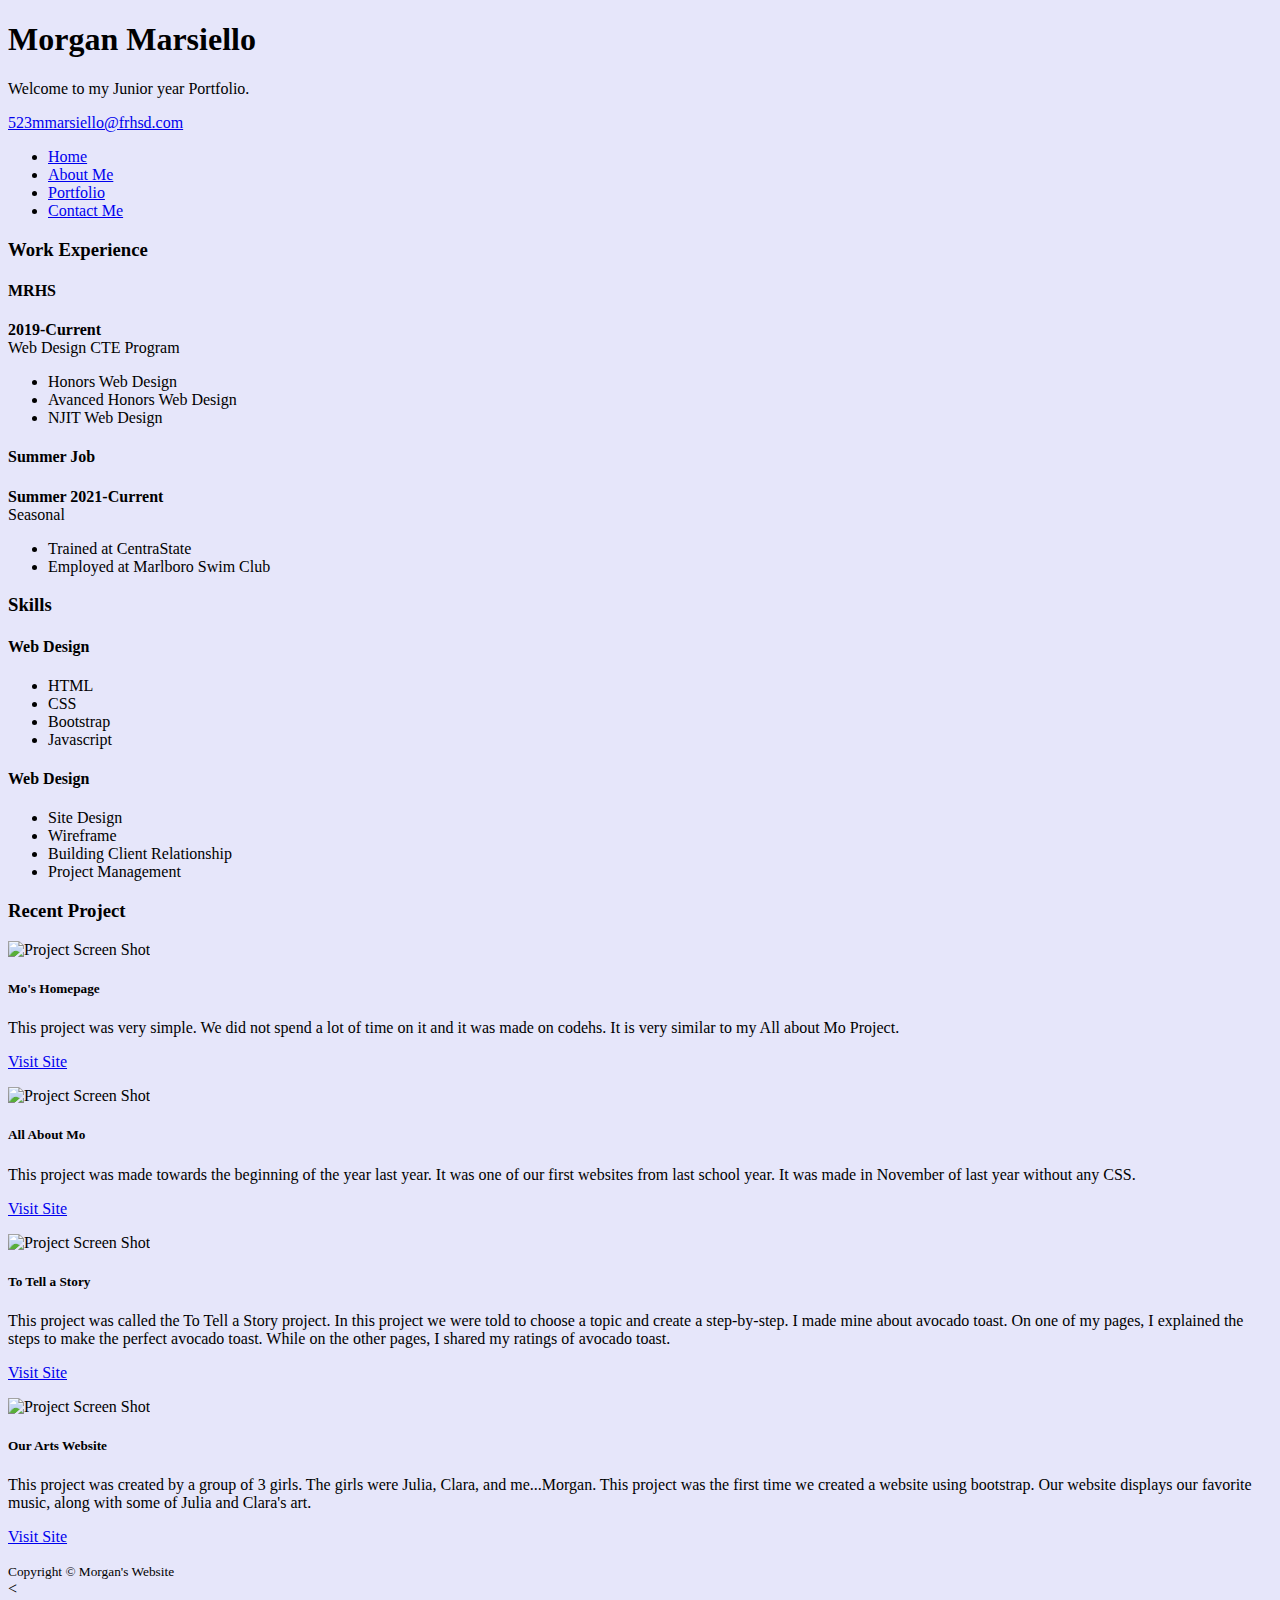
==== index.html @ a0038614 "add base files" ====
<!doctype html>
<html lang="en">

<head>
  <!-- Required meta tags -->
  <meta charset="utf-8">
  <meta name="viewport" content="width=device-width, initial-scale=1">

  <!-- Bootstrap CSS -->
  <link href="https://cdn.jsdelivr.net/npm/bootstrap@5.0.2/dist/css/bootstrap.min.css" rel="stylesheet" integrity="sha384-EVSTQN3/azprG1Anm3QDgpJLIm9Nao0Yz1ztcQTwFspd3yD65VohhpuuCOmLASjC" crossorigin="anonymous">
  <link rel="stylesheet" href="style.css">
  <title>Morgan Marsiello's Portfolio</title>
</head>

<body>
  <!-- Intro Header -->
  <div class="container my-5">
    <h1 class="display-1 mb-1">Morgan Marsiello</h1>
    <p class="lead">Welcome to my Junior year Portfolio.
    </p>
    <a href="mailto:523mmarsiello@frhsd.com" type="button" class="btn btn-outline-primary">523mmarsiello@frhsd.com</a>
  </div>
  <!--Navigation Bar-->
  <div class="container">
    <ul class="nav nav-pills">
      <li class="nav-item">
        <a class="nav-link active" aria-current="page" href="#">Home</a>
      </li>
      <li class="nav-item">
        <a class="nav-link" href="aboutMe.html">About Me</a>
      </li>
      <li class="nav-item">
        <a class="nav-link" href="#">Portfolio</a>
      </li>
      <li class="nav-item">
        <a class="nav-link" href="#" tabindex="-1" aria-disabled="true">Contact Me</a>
      </li>
    </ul>
  </div>
  <!--Work Experience-->
  <div class="container mt-5">
    <div class="row">
      <div class="col">
        <h3 class="mb-3">Work Experience</h3>
        <!--Job #1-->
        <div class="card mb-3">
          <div class="card-body">
            <div class="mx-3">
              <h4>MRHS</h4>
              <div><strong>2019-Current</strong></div>
              Web Design CTE Program
            </div>
            <ul class="list-group list-group-flush mt-2">
              <li class="list-group-item">Honors Web Design</li>
              <li class="list-group-item">Avanced Honors Web Design</li>
              <li class="list-group-item">NJIT Web Design</li>
            </ul>
          </div>
        </div>
        <div class="card mb-3">
          <div class="card-body">
            <div class="mx-3">
              <h4>Summer Job</h4>
              <div><strong>Summer 2021-Current</strong></div>
              Seasonal
            </div>
            <ul class="list-group list-group-flush mt-2">
              <li class="list-group-item">Trained at CentraState</li>
              <li class="list-group-item">Employed at Marlboro Swim Club</li>
            </ul>
          </div>
        </div>
      </div>
      <!--Skills-->
      <div class="col">
        <h3 class="mb-3">Skills</h3>
        <!--Skill #1-->
        <div class="card mb-3">
          <div class="card-body">
            <div class="mx-3">
              <h4>Web Design</h4>
              <ul>
                <li>HTML</li>
                <li>CSS</li>
                <li>Bootstrap</li>
                <li>Javascript</li>
              </ul>
            </div>
            <!--Skill #2-->
            <div class="card mb-3">
              <div class="card-body">
                <div class="mx-3">
                  <h4>Web Design</h4>
                  <ul>
                    <li>Site Design</li>
                    <li>Wireframe</li>
                    <li>Building Client Relationship</li>
                    <li>Project Management</li>
                  </ul>
                </div>
              </div>
            </div>
          </div>
        </div>
      </div>

      <!--Portfolio Examples -->
      <div class"container">
        <h3>Recent Project</h3>
        <div class="row">
          <!-- First Project -->
          <div class="col-md-3 text-center">
            <div class="card">
              <div class="card-body mb-3">
                <img src="img/mohomepage.png" alt="Project Screen Shot" class="card-img-top">
                <h5 class="card-title">Mo's Homepage</h5>
                <p class="card-text">This project was very simple. We did not spend a lot of time on it and it was made on codehs. It is very similar to my All about Mo Project.
                <p>
                  <a href="https://codehs.com/editor/html/415430/2129203/601548358/index.html" class="btn btn-primary">Visit Site</a>
              </div>
            </div>
          </div>
          <!--second project-->
          <div class="col-md-3 text-center">
            <div class="card">
              <div class="card-body mb-3">
                <img src="img/allaboutmo.png" alt="Project Screen Shot" class="card-img-top">
                <h5 class="card-title">All About Mo</h5>
                <p class="card-text">This project was made towards the beginning of the year last year. It was one of our first websites from last school year. It was made in November of last year without any CSS.
                <p>
                  <a href="https://qj2z9.csb.app/" class="btn btn-primary">Visit Site</a>
              </div>
            </div>
          </div>
          <!-- Third Project -->
          <div class="col-md-3 text-center">
            <div class="card">
              <div class="card-body mb-3">
                <img src="img/avacado.png" alt="Project Screen Shot" class="card-img-top">
                <h5 class="card-title">To Tell a Story</h5>
                <p class="card-text">This project was called the To Tell a Story project. In this project we were told to choose a topic and create a step-by-step. I made mine about avocado toast. On one of my pages, I explained the steps to make the perfect avocado toast. While on the other pages, I shared my ratings of avocado toast.
                <p>
                  <a href="https://hbnjd.csb.app/" class="btn btn-primary">Visit Site</a>
              </div>
            </div>
          </div>
          <!-- Fourth Project -->
          <div class="col-md-3 text-center">
            <div class="card">
              <div class="card-body mb-3">
                <img src="img/ourart.png" alt="Project Screen Shot" class="card-img-top">
                <h5 class="card-title">Our Arts Website</h5>
                <p class="card-text">This project was created by a group of 3 girls. The girls were Julia, Clara, and me...Morgan. This project was the first time we created a website using bootstrap. Our website displays our favorite music, along with some of Julia and Clara's art.
                <p>
                  <a href="https://0pcsp.csb.app/index.html" class="btn btn-primary">Visit Site</a>
              </div>
            </div>
          </div>
          <!-- Fourth Project -->

        </div>
      </div>
<!--Footer-->
      <footer class="py-4 bg-dark text-white-50">
          <div class="container text-center">
              <small>Copyright &copy; Morgan's Website</small>
          </div>
      </footer>
      < <!-- Option 1: Bootstrap Bundle with Popper -->
        <script src="https://cdn.jsdelivr.net/npm/bootstrap@5.1.1/dist/js/bootstrap.bundle.min.js" integrity="sha384-/bQdsTh/da6pkI1MST/rWKFNjaCP5gBSY4sEBT38Q/9RBh9AH40zEOg7Hlq2THRZ" crossorigin="anonymous"></script>


</body>

</html>
---- style.css ----
body {
  background-color: lavender;
}

.list-group list-group-flush mt-2 {
  background-color: lightgrey;
}

.card mb-3 {
  background-color: lightgrey;
}
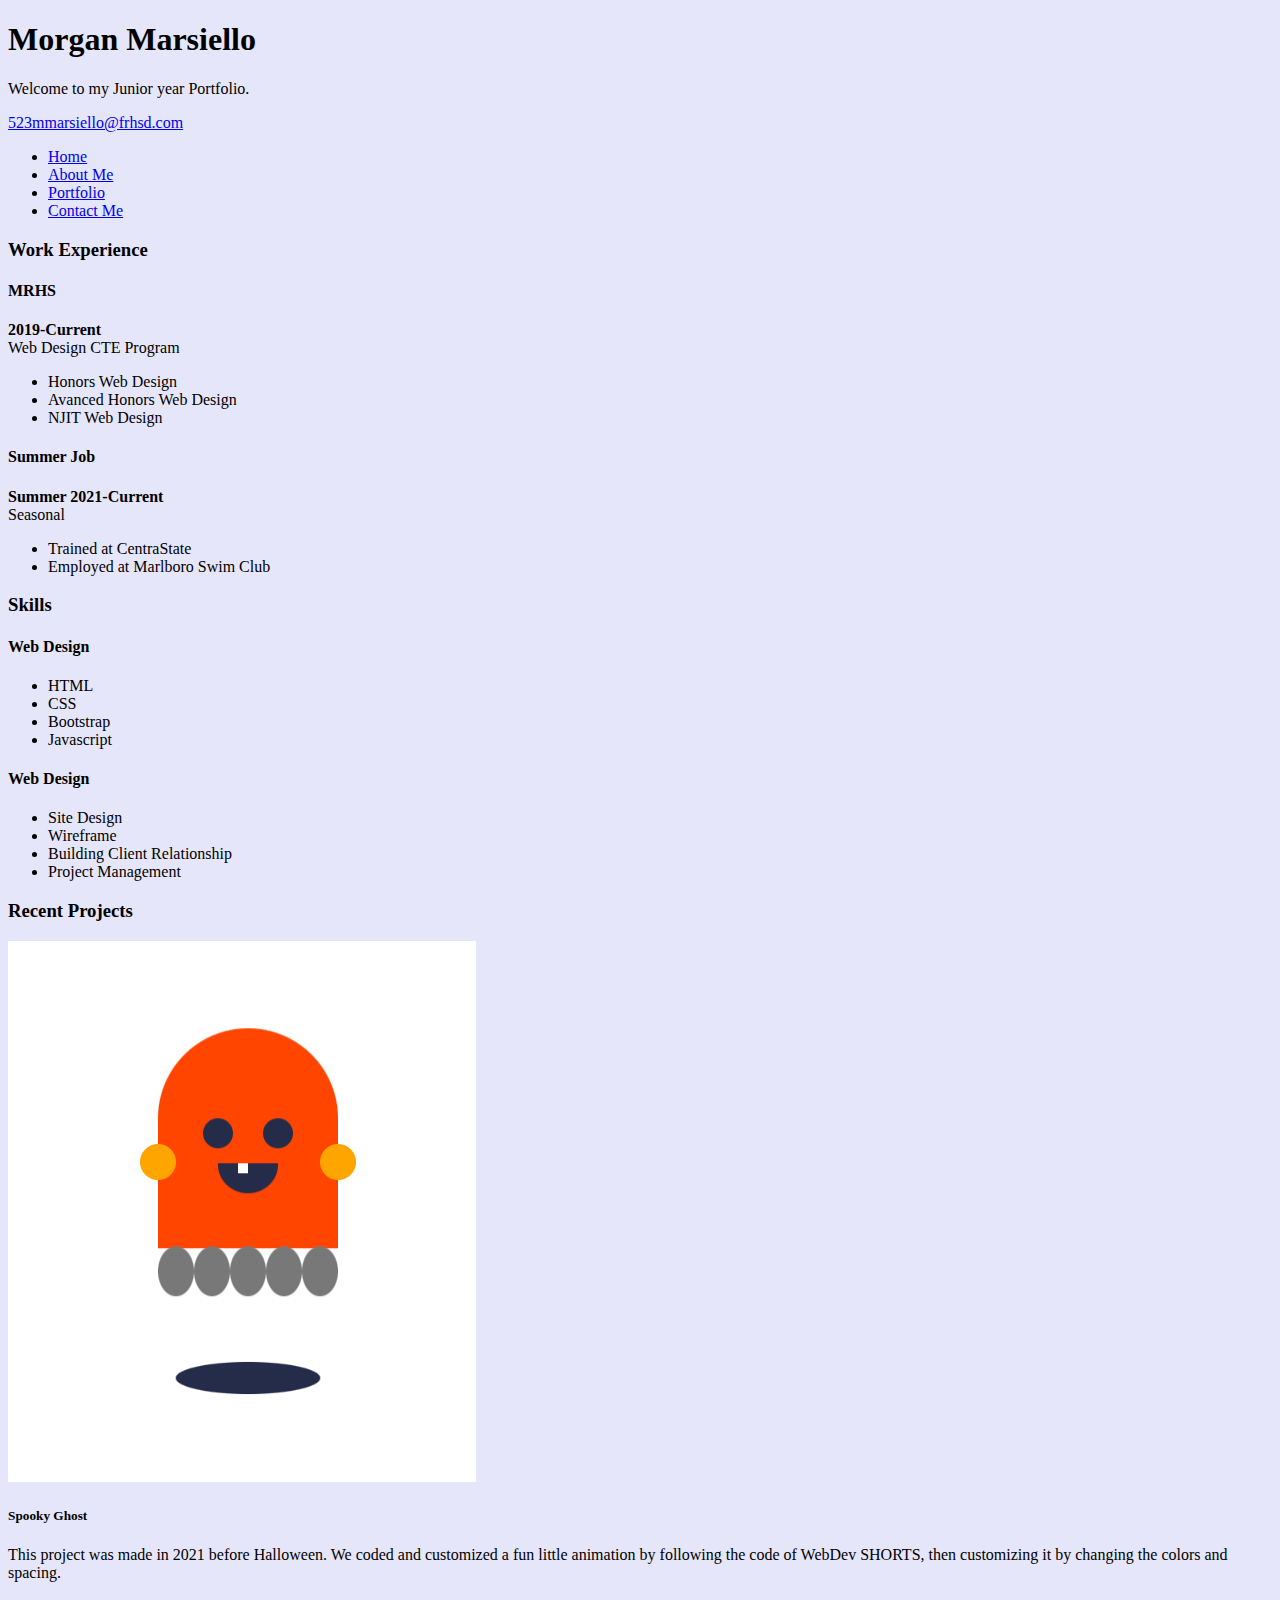
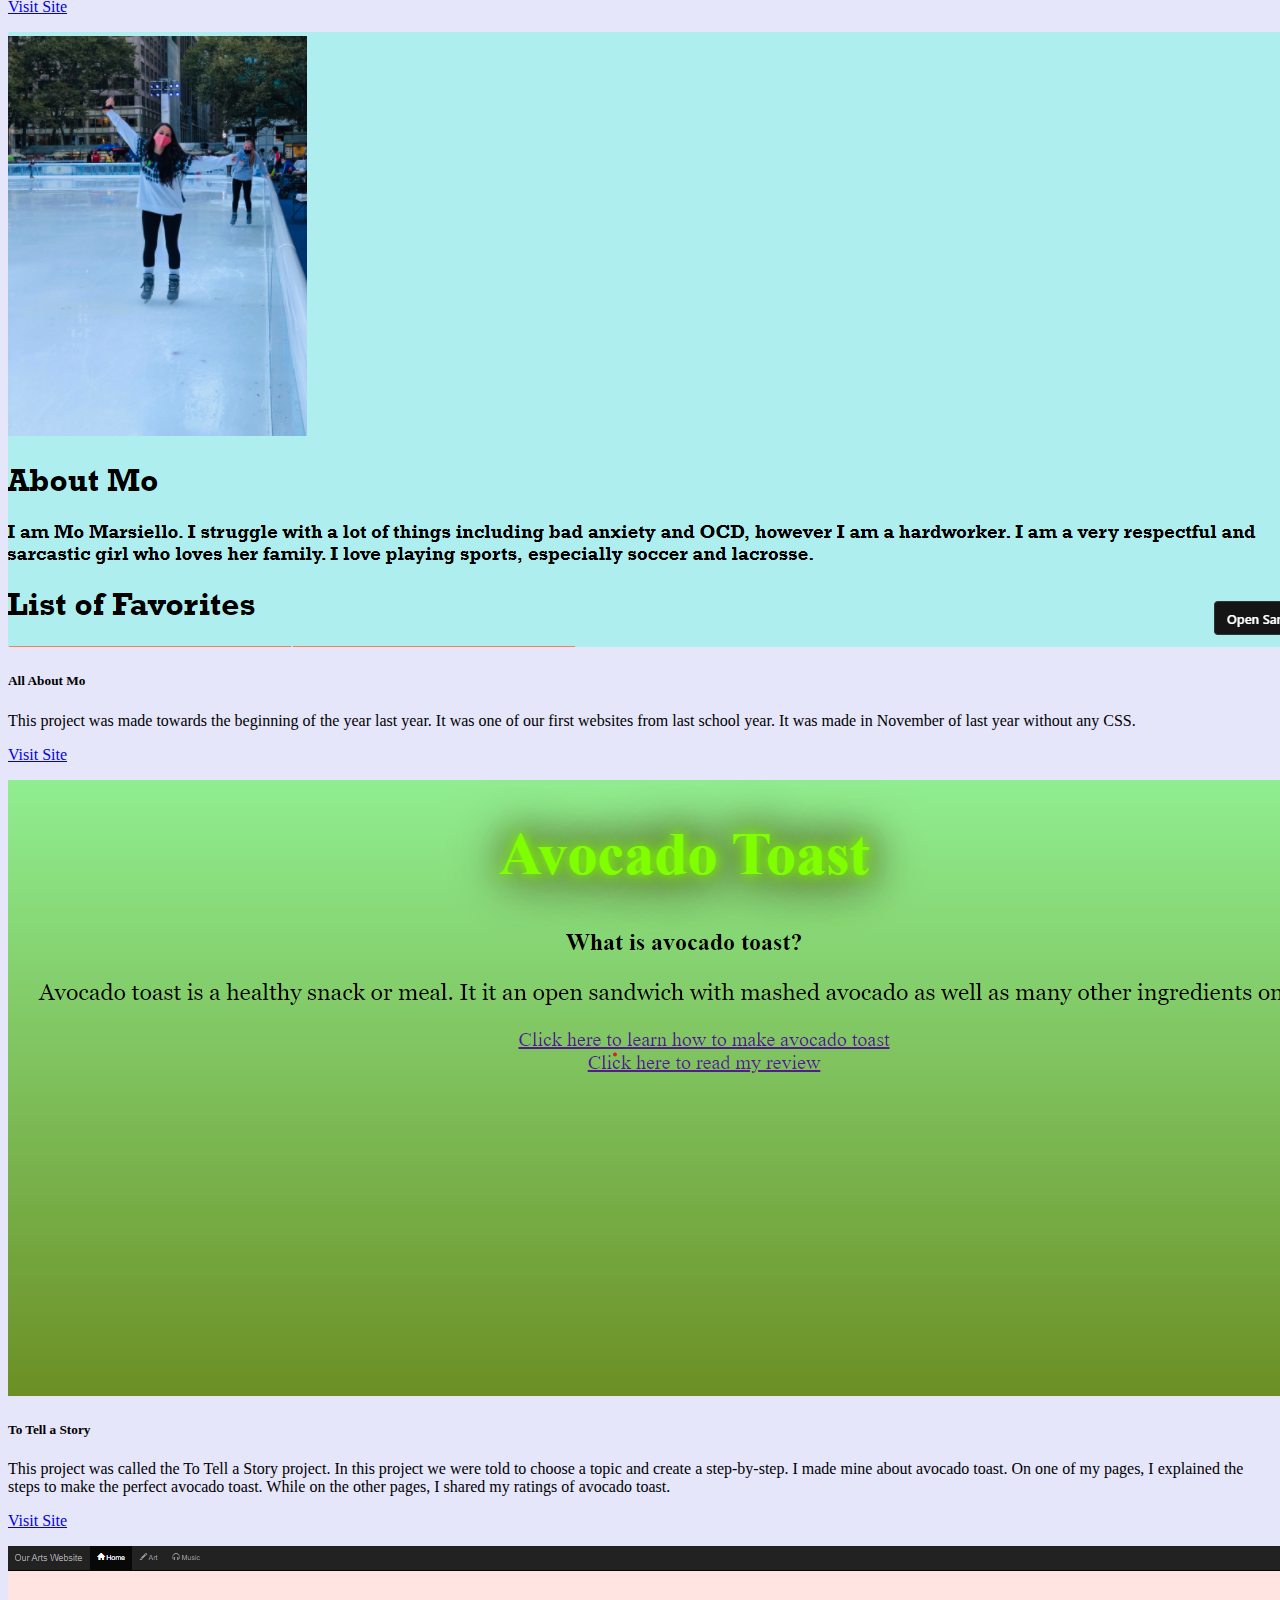
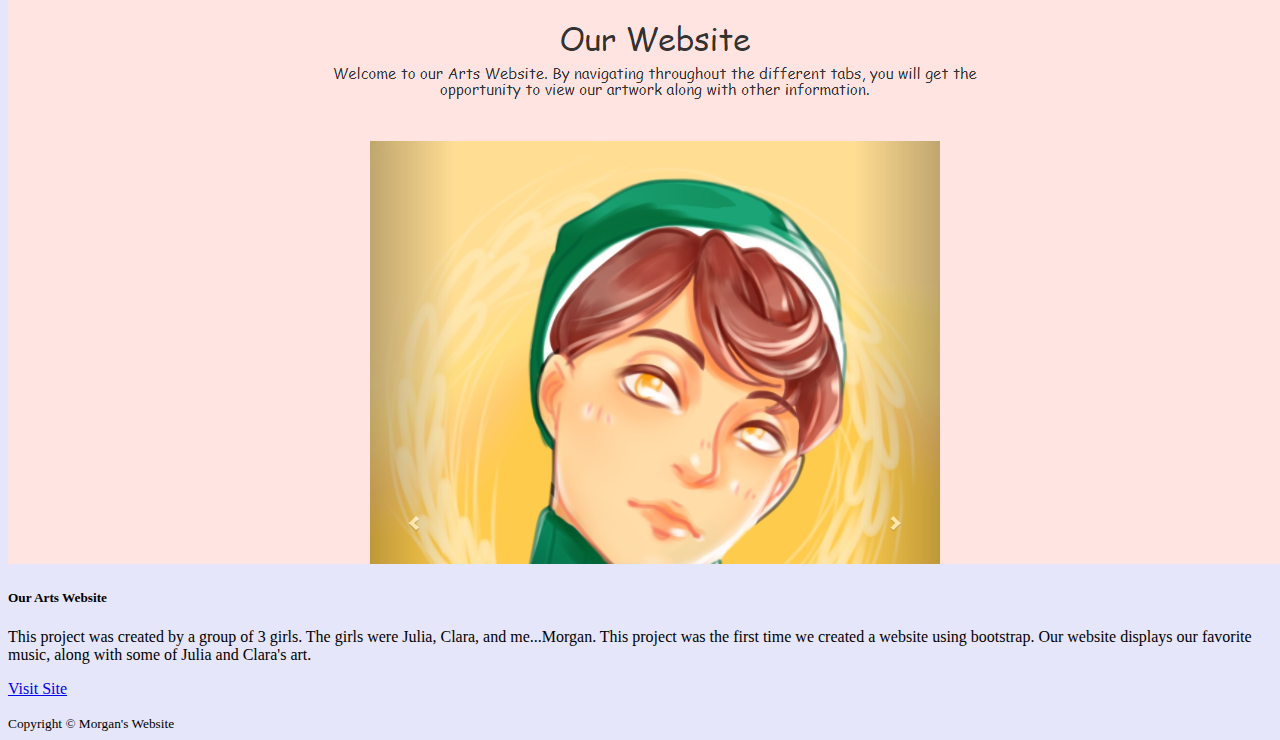
==== commit 23c64720: "Add files via upload" ====
--- a/index.html
+++ b/index.html
@@ -27,10 +27,10 @@
         <a class="nav-link active" aria-current="page" href="#">Home</a>
       </li>
       <li class="nav-item">
-        <a class="nav-link" href="aboutMe.html">About Me</a>
+        <a class="nav-link bg-warning" href="aboutMe.html">About Me</a>
       </li>
       <li class="nav-item">
-        <a class="nav-link" href="#">Portfolio</a>
+        <a class="nav-link" href="portfolio.html">Portfolio</a>
       </li>
       <li class="nav-item">
         <a class="nav-link" href="#" tabindex="-1" aria-disabled="true">Contact Me</a>
@@ -105,18 +105,18 @@
       </div>
 
       <!--Portfolio Examples -->
-      <div class"container">
-        <h3>Recent Project</h3>
+      <div class"container container-fluid">
+        <h3>Recent Projects</h3>
         <div class="row">
           <!-- First Project -->
           <div class="col-md-3 text-center">
             <div class="card">
               <div class="card-body mb-3">
-                <img src="img/mohomepage.png" alt="Project Screen Shot" class="card-img-top">
-                <h5 class="card-title">Mo's Homepage</h5>
-                <p class="card-text">This project was very simple. We did not spend a lot of time on it and it was made on codehs. It is very similar to my All about Mo Project.
+                <img src="img/spookyghost.png" alt="Project Screen Shot" class="card-img-top">
+                <h5 class="card-title">Spooky Ghost</h5>
+                <p class="card-text">This project was made in 2021  before Halloween. We coded and customized a fun little animation by following the code of WebDev SHORTS, then customizing it by changing the colors and spacing.
                 <p>
-                  <a href="https://codehs.com/editor/html/415430/2129203/601548358/index.html" class="btn btn-primary">Visit Site</a>
+                  <a href="https://qj2z9.csb.app/" class="btn btn-primary">Visit Site</a>
               </div>
             </div>
           </div>
@@ -156,8 +156,6 @@
               </div>
             </div>
           </div>
-          <!-- Fourth Project -->
-
         </div>
       </div>
 <!--Footer-->
@@ -166,7 +164,7 @@
               <small>Copyright &copy; Morgan's Website</small>
           </div>
       </footer>
-      < <!-- Option 1: Bootstrap Bundle with Popper -->
+       <!-- Option 1: Bootstrap Bundle with Popper -->
         <script src="https://cdn.jsdelivr.net/npm/bootstrap@5.1.1/dist/js/bootstrap.bundle.min.js" integrity="sha384-/bQdsTh/da6pkI1MST/rWKFNjaCP5gBSY4sEBT38Q/9RBh9AH40zEOg7Hlq2THRZ" crossorigin="anonymous"></script>
 
 
--- a/style.css
+++ b/style.css
@@ -9,3 +9,20 @@
 .card mb-3 {
   background-color: lightgrey;
 }
+.column {
+  float: left;
+  width: 33.33%;
+}
+
+/* Clear floats after the columns */
+.row:after {
+  content: "";
+  display: table;
+  clear: both;
+}
+.idol {
+  margin-top: 50%
+}
+.bg-warning {
+    background-color: lavender!important;
+}
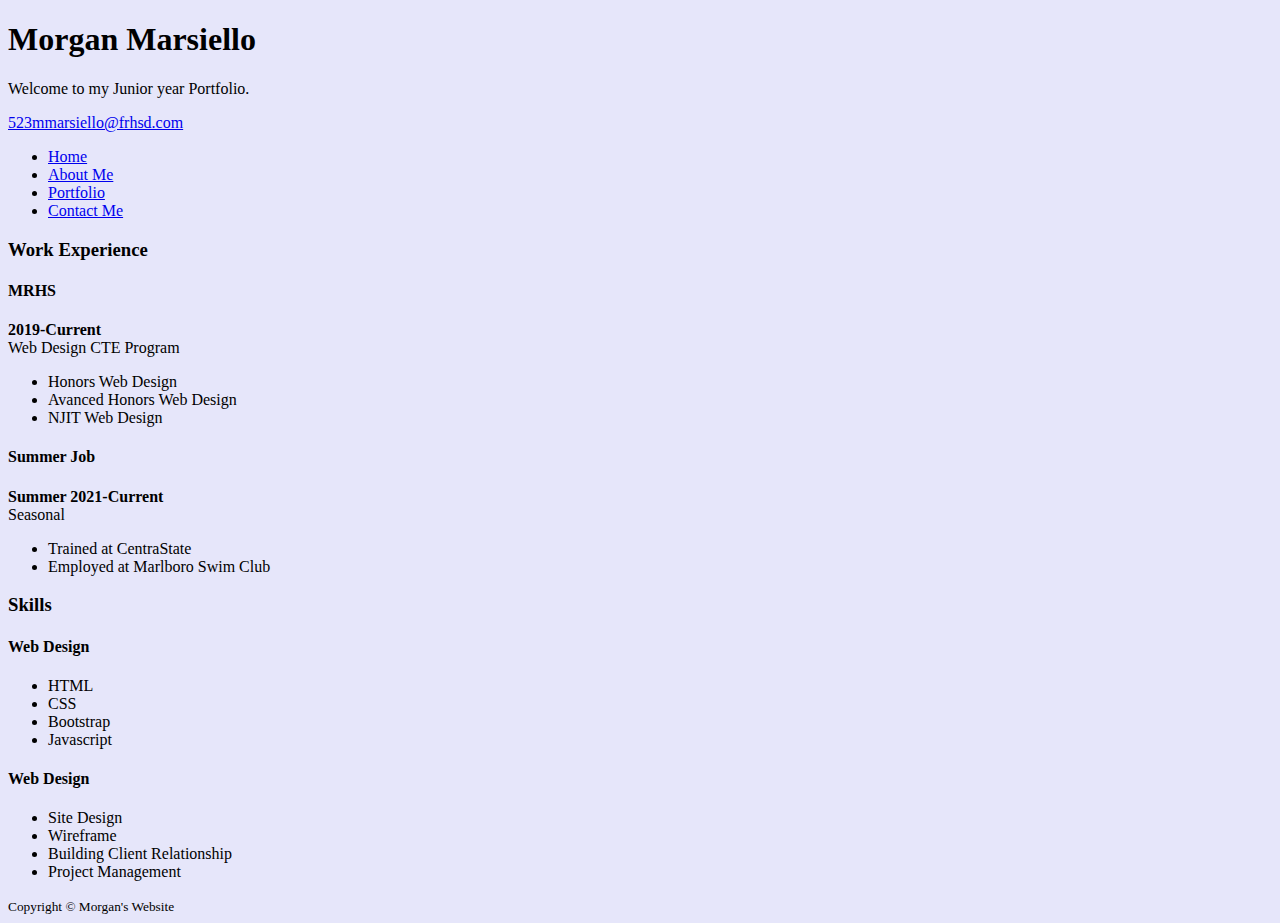
==== commit 0e60a04b: "updated" ====
--- a/index.html
+++ b/index.html
@@ -1,173 +1,118 @@
-<!doctype html>
-<html lang="en">
-
-<head>
-  <!-- Required meta tags -->
-  <meta charset="utf-8">
-  <meta name="viewport" content="width=device-width, initial-scale=1">
-
-  <!-- Bootstrap CSS -->
-  <link href="https://cdn.jsdelivr.net/npm/bootstrap@5.0.2/dist/css/bootstrap.min.css" rel="stylesheet" integrity="sha384-EVSTQN3/azprG1Anm3QDgpJLIm9Nao0Yz1ztcQTwFspd3yD65VohhpuuCOmLASjC" crossorigin="anonymous">
-  <link rel="stylesheet" href="style.css">
-  <title>Morgan Marsiello's Portfolio</title>
-</head>
-
-<body>
-  <!-- Intro Header -->
-  <div class="container my-5">
-    <h1 class="display-1 mb-1">Morgan Marsiello</h1>
-    <p class="lead">Welcome to my Junior year Portfolio.
-    </p>
-    <a href="mailto:523mmarsiello@frhsd.com" type="button" class="btn btn-outline-primary">523mmarsiello@frhsd.com</a>
-  </div>
-  <!--Navigation Bar-->
-  <div class="container">
-    <ul class="nav nav-pills">
-      <li class="nav-item">
-        <a class="nav-link active" aria-current="page" href="#">Home</a>
-      </li>
-      <li class="nav-item">
-        <a class="nav-link bg-warning" href="aboutMe.html">About Me</a>
-      </li>
-      <li class="nav-item">
-        <a class="nav-link" href="portfolio.html">Portfolio</a>
-      </li>
-      <li class="nav-item">
-        <a class="nav-link" href="#" tabindex="-1" aria-disabled="true">Contact Me</a>
-      </li>
-    </ul>
-  </div>
-  <!--Work Experience-->
-  <div class="container mt-5">
-    <div class="row">
-      <div class="col">
-        <h3 class="mb-3">Work Experience</h3>
-        <!--Job #1-->
-        <div class="card mb-3">
-          <div class="card-body">
-            <div class="mx-3">
-              <h4>MRHS</h4>
-              <div><strong>2019-Current</strong></div>
-              Web Design CTE Program
-            </div>
-            <ul class="list-group list-group-flush mt-2">
-              <li class="list-group-item">Honors Web Design</li>
-              <li class="list-group-item">Avanced Honors Web Design</li>
-              <li class="list-group-item">NJIT Web Design</li>
-            </ul>
-          </div>
-        </div>
-        <div class="card mb-3">
-          <div class="card-body">
-            <div class="mx-3">
-              <h4>Summer Job</h4>
-              <div><strong>Summer 2021-Current</strong></div>
-              Seasonal
-            </div>
-            <ul class="list-group list-group-flush mt-2">
-              <li class="list-group-item">Trained at CentraState</li>
-              <li class="list-group-item">Employed at Marlboro Swim Club</li>
-            </ul>
-          </div>
-        </div>
-      </div>
-      <!--Skills-->
-      <div class="col">
-        <h3 class="mb-3">Skills</h3>
-        <!--Skill #1-->
-        <div class="card mb-3">
-          <div class="card-body">
-            <div class="mx-3">
-              <h4>Web Design</h4>
-              <ul>
-                <li>HTML</li>
-                <li>CSS</li>
-                <li>Bootstrap</li>
-                <li>Javascript</li>
-              </ul>
-            </div>
-            <!--Skill #2-->
-            <div class="card mb-3">
-              <div class="card-body">
-                <div class="mx-3">
-                  <h4>Web Design</h4>
-                  <ul>
-                    <li>Site Design</li>
-                    <li>Wireframe</li>
-                    <li>Building Client Relationship</li>
-                    <li>Project Management</li>
-                  </ul>
-                </div>
-              </div>
-            </div>
-          </div>
-        </div>
-      </div>
-
-      <!--Portfolio Examples -->
-      <div class"container container-fluid">
-        <h3>Recent Projects</h3>
-        <div class="row">
-          <!-- First Project -->
-          <div class="col-md-3 text-center">
-            <div class="card">
-              <div class="card-body mb-3">
-                <img src="img/spookyghost.png" alt="Project Screen Shot" class="card-img-top">
-                <h5 class="card-title">Spooky Ghost</h5>
-                <p class="card-text">This project was made in 2021  before Halloween. We coded and customized a fun little animation by following the code of WebDev SHORTS, then customizing it by changing the colors and spacing.
-                <p>
-                  <a href="https://qj2z9.csb.app/" class="btn btn-primary">Visit Site</a>
-              </div>
-            </div>
-          </div>
-          <!--second project-->
-          <div class="col-md-3 text-center">
-            <div class="card">
-              <div class="card-body mb-3">
-                <img src="img/allaboutmo.png" alt="Project Screen Shot" class="card-img-top">
-                <h5 class="card-title">All About Mo</h5>
-                <p class="card-text">This project was made towards the beginning of the year last year. It was one of our first websites from last school year. It was made in November of last year without any CSS.
-                <p>
-                  <a href="https://qj2z9.csb.app/" class="btn btn-primary">Visit Site</a>
-              </div>
-            </div>
-          </div>
-          <!-- Third Project -->
-          <div class="col-md-3 text-center">
-            <div class="card">
-              <div class="card-body mb-3">
-                <img src="img/avacado.png" alt="Project Screen Shot" class="card-img-top">
-                <h5 class="card-title">To Tell a Story</h5>
-                <p class="card-text">This project was called the To Tell a Story project. In this project we were told to choose a topic and create a step-by-step. I made mine about avocado toast. On one of my pages, I explained the steps to make the perfect avocado toast. While on the other pages, I shared my ratings of avocado toast.
-                <p>
-                  <a href="https://hbnjd.csb.app/" class="btn btn-primary">Visit Site</a>
-              </div>
-            </div>
-          </div>
-          <!-- Fourth Project -->
-          <div class="col-md-3 text-center">
-            <div class="card">
-              <div class="card-body mb-3">
-                <img src="img/ourart.png" alt="Project Screen Shot" class="card-img-top">
-                <h5 class="card-title">Our Arts Website</h5>
-                <p class="card-text">This project was created by a group of 3 girls. The girls were Julia, Clara, and me...Morgan. This project was the first time we created a website using bootstrap. Our website displays our favorite music, along with some of Julia and Clara's art.
-                <p>
-                  <a href="https://0pcsp.csb.app/index.html" class="btn btn-primary">Visit Site</a>
-              </div>
-            </div>
-          </div>
-        </div>
-      </div>
-<!--Footer-->
-      <footer class="py-4 bg-dark text-white-50">
-          <div class="container text-center">
-              <small>Copyright &copy; Morgan's Website</small>
-          </div>
-      </footer>
-       <!-- Option 1: Bootstrap Bundle with Popper -->
-        <script src="https://cdn.jsdelivr.net/npm/bootstrap@5.1.1/dist/js/bootstrap.bundle.min.js" integrity="sha384-/bQdsTh/da6pkI1MST/rWKFNjaCP5gBSY4sEBT38Q/9RBh9AH40zEOg7Hlq2THRZ" crossorigin="anonymous"></script>
-
-
-</body>
-
-</html>
+<!doctype html>
+<html lang="en">
+
+<head>
+  <!-- Required meta tags -->
+  <meta charset="utf-8">
+  <meta name="viewport" content="width=device-width, initial-scale=1">
+
+  <!-- Bootstrap CSS -->
+  <link href="https://cdn.jsdelivr.net/npm/bootstrap@5.0.2/dist/css/bootstrap.min.css" rel="stylesheet" integrity="sha384-EVSTQN3/azprG1Anm3QDgpJLIm9Nao0Yz1ztcQTwFspd3yD65VohhpuuCOmLASjC" crossorigin="anonymous">
+  <link rel="stylesheet" href="style.css">
+  <title>Morgan Marsiello's Portfolio</title>
+</head>
+
+<body>
+  <!-- Intro Header -->
+  <div class="container my-5">
+    <h1 class="display-1 mb-1">Morgan Marsiello</h1>
+    <p class="lead">Welcome to my Junior year Portfolio.
+    </p>
+    <a href="mailto:523mmarsiello@frhsd.com" type="button" class="btn btn-outline-danger">523mmarsiello@frhsd.com</a>
+  </div>
+  <!--Navigation Bar-->
+  <div class="container">
+    <ul class="nav nav-pills">
+      <li class="nav-item">
+        <a class="nav-link active" aria-current="page" href="#">Home</a>
+      </li>
+      <li class="nav-item">
+        <a class="nav-link bg-warning" href="aboutMe.html">About Me</a>
+      </li>
+      <li class="nav-item">
+        <a class="nav-link" href="portfolio.html">Portfolio</a>
+      </li>
+      <li class="nav-item">
+        <a class="nav-link" href="contact.html">Contact Me</a>
+      </li>
+    </ul>
+  </div>
+  <!--Work Experience-->
+  <div class="container mt-5">
+    <div class="row">
+      <div class="col">
+        <h3 class="mb-3">Work Experience</h3>
+        <!--Job #1-->
+        <div class="card mb-3">
+          <div class="card-body">
+            <div class="mx-3">
+              <h4>MRHS</h4>
+              <div><strong>2019-Current</strong></div>
+              Web Design CTE Program
+            </div>
+            <ul class="list-group list-group-flush mt-2">
+              <li class="list-group-item">Honors Web Design</li>
+              <li class="list-group-item">Avanced Honors Web Design</li>
+              <li class="list-group-item">NJIT Web Design</li>
+            </ul>
+          </div>
+        </div>
+        <div class="card mb-3">
+          <div class="card-body">
+            <div class="mx-3">
+              <h4>Summer Job</h4>
+              <div><strong>Summer 2021-Current</strong></div>
+              Seasonal
+            </div>
+            <ul class="list-group list-group-flush mt-2">
+              <li class="list-group-item">Trained at CentraState</li>
+              <li class="list-group-item">Employed at Marlboro Swim Club</li>
+            </ul>
+          </div>
+        </div>
+      </div>
+      <!--Skills-->
+      <div class="col">
+        <h3 class="mb-3">Skills</h3>
+        <!--Skill #1-->
+        <div class="card mb-3">
+          <div class="card-body">
+            <div class="mx-3">
+              <h4>Web Design</h4>
+              <ul>
+                <li>HTML</li>
+                <li>CSS</li>
+                <li>Bootstrap</li>
+                <li>Javascript</li>
+              </ul>
+            </div>
+            <!--Skill #2-->
+            <div class="card mb-3">
+              <div class="card-body">
+                <div class="mx-3">
+                  <h4>Web Design</h4>
+                  <ul>
+                    <li>Site Design</li>
+                    <li>Wireframe</li>
+                    <li>Building Client Relationship</li>
+                    <li>Project Management</li>
+                  </ul>
+                </div>
+              </div>
+            </div>
+          </div>
+        </div>
+      </div>
+      <!--Footer-->
+      <footer class="py-4 bg-dark text-white-50">
+        <div class="container text-center">
+          <small>Copyright &copy; Morgan's Website</small>
+        </div>
+      </footer>
+      <!-- Option 1: Bootstrap Bundle with Popper -->
+      <script src="https://cdn.jsdelivr.net/npm/bootstrap@5.1.1/dist/js/bootstrap.bundle.min.js" integrity="sha384-/bQdsTh/da6pkI1MST/rWKFNjaCP5gBSY4sEBT38Q/9RBh9AH40zEOg7Hlq2THRZ" crossorigin="anonymous"></script>
+
+
+</body>
+  <script src="script.js"></script>
+</html>
--- a/style.css
+++ b/style.css
@@ -1,28 +1,104 @@
-body {
-  background-color: lavender;
-}
-
-.list-group list-group-flush mt-2 {
-  background-color: lightgrey;
-}
-
-.card mb-3 {
-  background-color: lightgrey;
-}
-.column {
-  float: left;
-  width: 33.33%;
-}
-
-/* Clear floats after the columns */
-.row:after {
-  content: "";
-  display: table;
-  clear: both;
-}
-.idol {
-  margin-top: 50%
-}
-.bg-warning {
-    background-color: lavender!important;
-}
+body {
+  background-color: lavender;
+}
+
+.list-group list-group-flush mt-2 {
+  background-color: lightgrey;
+}
+
+.card mb-3 {
+  background-color: lightgrey;
+}
+
+.column {
+  float: left;
+  width: 33.33%;
+}
+
+/* Clear floats after the columns */
+.row:after {
+  content: "";
+  display: table;
+  clear: both;
+}
+
+.idol {
+  margin-top: 50%
+}
+
+.bg-warning {
+  background-color: lavender !important;
+}
+
+/*rows and colums*/
+.column {
+  float: left;
+  width: 50%;
+}
+
+/* Clear floats after the columns */
+.row:after {
+  content: "";
+  display: table;
+  clear: both;
+}
+
+/*portfolio page hover*/
+.image {
+  opacity: 1;
+  display: block;
+  width: 100%;
+  height: auto;
+  transition: .5s ease;
+  backface-visibility: hidden;
+}
+
+.middle {
+  transition: .5s ease;
+  opacity: 0;
+  position: absolute;
+  top: 50%;
+  left: 50%;
+  transform: translate(-50%, -50%);
+  -ms-transform: translate(-50%, -50%);
+  text-align: center;
+}
+
+.container:hover .image {
+  opacity: 0.3;
+}
+
+.container:hover .middle {
+  opacity: 1;
+}
+
+.text {
+  background-color: #04AA6D;
+  color: white;
+  font-size: 16px;
+  padding: 16px 32px;
+}
+/*form fields*/
+#signUp {
+  margin-top: 10px;
+  padding: 0 20px 15px 20px;
+}
+#signUp legend {
+  font-size: 2em;
+  font-weight: 200;
+  padding: 0 0.2em;
+}
+#signUp label {
+  display: block;
+  padding-top: 1em;
+}
+
+#submit {
+  display: block;
+  font-size: 1em;
+  color: #fff;
+  text-transform: uppercase;
+  border: 0;
+  margin-top: 15px;
+  background-color: #e30503;
+}
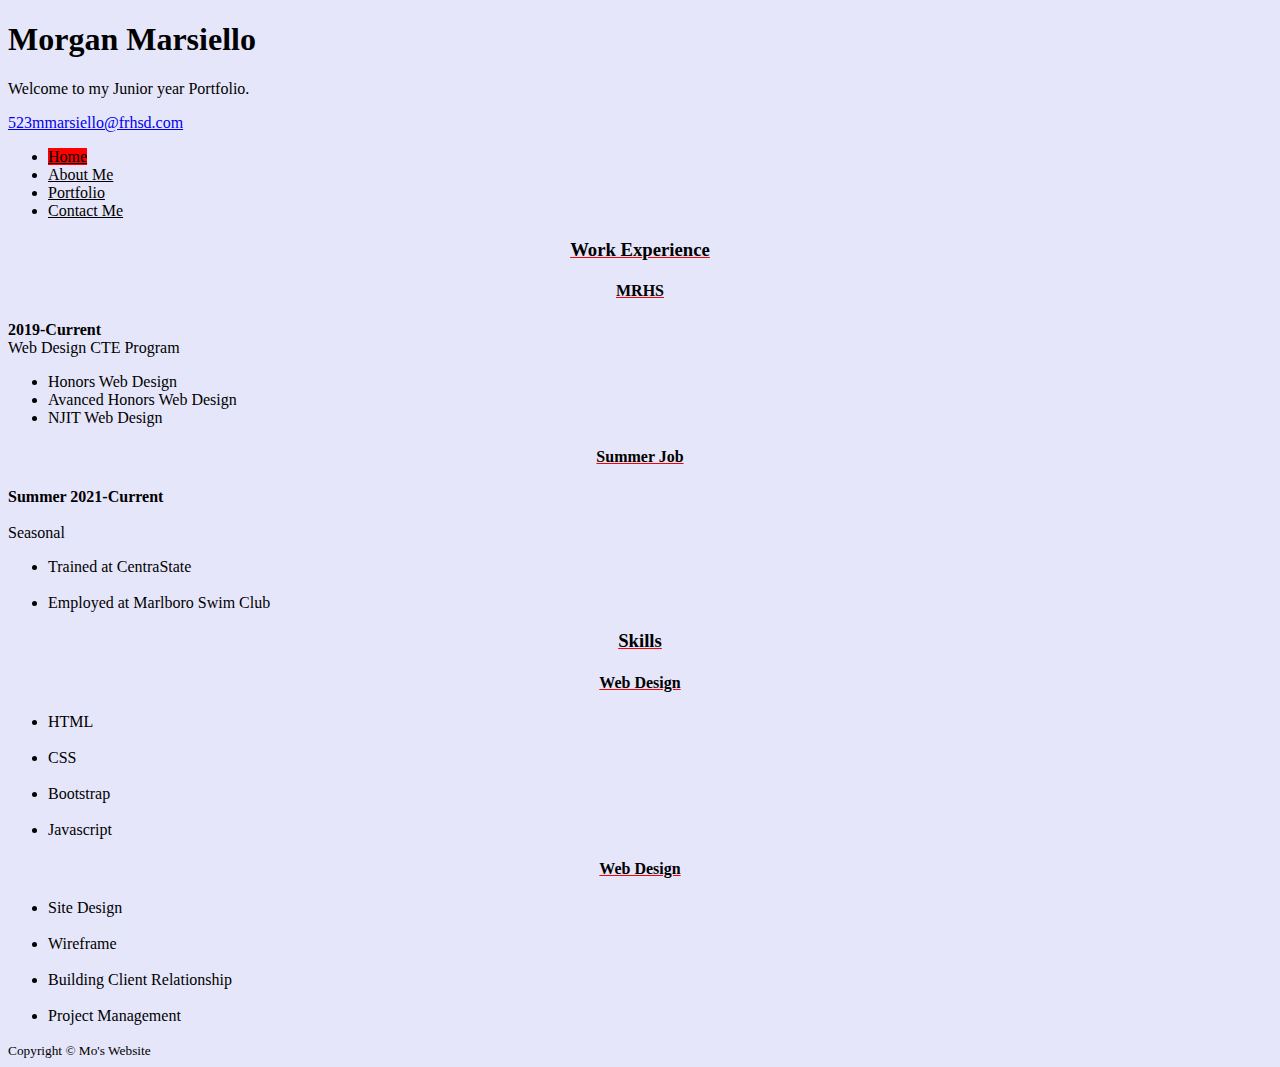
==== commit dde974dc: "6/15/22" ====
--- a/index.html
+++ b/index.html
@@ -1,118 +1,129 @@
-<!doctype html>
-<html lang="en">
-
-<head>
-  <!-- Required meta tags -->
-  <meta charset="utf-8">
-  <meta name="viewport" content="width=device-width, initial-scale=1">
-
-  <!-- Bootstrap CSS -->
-  <link href="https://cdn.jsdelivr.net/npm/bootstrap@5.0.2/dist/css/bootstrap.min.css" rel="stylesheet" integrity="sha384-EVSTQN3/azprG1Anm3QDgpJLIm9Nao0Yz1ztcQTwFspd3yD65VohhpuuCOmLASjC" crossorigin="anonymous">
-  <link rel="stylesheet" href="style.css">
-  <title>Morgan Marsiello's Portfolio</title>
-</head>
-
-<body>
-  <!-- Intro Header -->
-  <div class="container my-5">
-    <h1 class="display-1 mb-1">Morgan Marsiello</h1>
-    <p class="lead">Welcome to my Junior year Portfolio.
-    </p>
-    <a href="mailto:523mmarsiello@frhsd.com" type="button" class="btn btn-outline-danger">523mmarsiello@frhsd.com</a>
-  </div>
-  <!--Navigation Bar-->
-  <div class="container">
-    <ul class="nav nav-pills">
-      <li class="nav-item">
-        <a class="nav-link active" aria-current="page" href="#">Home</a>
-      </li>
-      <li class="nav-item">
-        <a class="nav-link bg-warning" href="aboutMe.html">About Me</a>
-      </li>
-      <li class="nav-item">
-        <a class="nav-link" href="portfolio.html">Portfolio</a>
-      </li>
-      <li class="nav-item">
-        <a class="nav-link" href="contact.html">Contact Me</a>
-      </li>
-    </ul>
-  </div>
-  <!--Work Experience-->
-  <div class="container mt-5">
-    <div class="row">
-      <div class="col">
-        <h3 class="mb-3">Work Experience</h3>
-        <!--Job #1-->
-        <div class="card mb-3">
-          <div class="card-body">
-            <div class="mx-3">
-              <h4>MRHS</h4>
-              <div><strong>2019-Current</strong></div>
-              Web Design CTE Program
-            </div>
-            <ul class="list-group list-group-flush mt-2">
-              <li class="list-group-item">Honors Web Design</li>
-              <li class="list-group-item">Avanced Honors Web Design</li>
-              <li class="list-group-item">NJIT Web Design</li>
-            </ul>
-          </div>
-        </div>
-        <div class="card mb-3">
-          <div class="card-body">
-            <div class="mx-3">
-              <h4>Summer Job</h4>
-              <div><strong>Summer 2021-Current</strong></div>
-              Seasonal
-            </div>
-            <ul class="list-group list-group-flush mt-2">
-              <li class="list-group-item">Trained at CentraState</li>
-              <li class="list-group-item">Employed at Marlboro Swim Club</li>
-            </ul>
-          </div>
-        </div>
-      </div>
-      <!--Skills-->
-      <div class="col">
-        <h3 class="mb-3">Skills</h3>
-        <!--Skill #1-->
-        <div class="card mb-3">
-          <div class="card-body">
-            <div class="mx-3">
-              <h4>Web Design</h4>
-              <ul>
-                <li>HTML</li>
-                <li>CSS</li>
-                <li>Bootstrap</li>
-                <li>Javascript</li>
-              </ul>
-            </div>
-            <!--Skill #2-->
-            <div class="card mb-3">
-              <div class="card-body">
-                <div class="mx-3">
-                  <h4>Web Design</h4>
-                  <ul>
-                    <li>Site Design</li>
-                    <li>Wireframe</li>
-                    <li>Building Client Relationship</li>
-                    <li>Project Management</li>
-                  </ul>
-                </div>
-              </div>
-            </div>
-          </div>
-        </div>
-      </div>
-      <!--Footer-->
-      <footer class="py-4 bg-dark text-white-50">
-        <div class="container text-center">
-          <small>Copyright &copy; Morgan's Website</small>
-        </div>
-      </footer>
-      <!-- Option 1: Bootstrap Bundle with Popper -->
-      <script src="https://cdn.jsdelivr.net/npm/bootstrap@5.1.1/dist/js/bootstrap.bundle.min.js" integrity="sha384-/bQdsTh/da6pkI1MST/rWKFNjaCP5gBSY4sEBT38Q/9RBh9AH40zEOg7Hlq2THRZ" crossorigin="anonymous"></script>
-
-
-</body>
-  <script src="script.js"></script>
-</html>
+<!doctype html>
+<html lang="en">
+
+<head>
+  <!-- Required meta tags -->
+  <meta charset="utf-8">
+  <meta name="viewport" content="width=device-width, initial-scale=1">
+
+  <!-- Bootstrap CSS -->
+  <link href="https://cdn.jsdelivr.net/npm/bootstrap@5.0.2/dist/css/bootstrap.min.css" rel="stylesheet" integrity="sha384-EVSTQN3/azprG1Anm3QDgpJLIm9Nao0Yz1ztcQTwFspd3yD65VohhpuuCOmLASjC" crossorigin="anonymous">
+  <link rel="stylesheet" href="style.css">
+  <title>Morgan Marsiello's Portfolio</title>
+</head>
+
+<body>
+  <!-- Intro Header -->
+  <div class="container my-5">
+    <h1 class="display-1 mb-1">Morgan Marsiello</h1>
+    <p class="lead">Welcome to my Junior year Portfolio.
+    </p>
+    <a href="mailto:523mmarsiello@frhsd.com" type="button" class="btn btn-outline-danger">523mmarsiello@frhsd.com</a>
+  </div>
+  <!--Navigation Bar-->
+  <div class="container">
+    <ul class="nav nav-pills">
+      <li class="nav-item">
+        <a class="nav-link active" aria-current="page" href="#">Home</a>
+      </li>
+      <li class="nav-item">
+        <a class="nav-link bg-warning" href="aboutMe.html">About Me</a>
+      </li>
+      <li class="nav-item">
+        <a class="nav-link" href="portfolio.html">Portfolio</a>
+      </li>
+      <li class="nav-item">
+        <a class="nav-link" href="contact.html">Contact Me</a>
+      </li>
+    </ul>
+  </div>
+  <!--Work Experience-->
+  <div class="container mt-5">
+    <div class="row">
+      <div class="col">
+        <h3 class="mb-3 heading">Work Experience</h3>
+        <!--Job #1-->
+        <div class="card mb-3">
+          <div class="card-body">
+            <div class="mx-3">
+              <h4 class="heading">MRHS</h4>
+              <div><strong>2019-Current</strong></div>
+              Web Design CTE Program
+            </div>
+            <ul class="list-group list-group-flush mt-2">
+              <li class="list-group-item">Honors Web Design</li>
+              <li class="list-group-item">Avanced Honors Web Design</li>
+              <li class="list-group-item">NJIT Web Design</li>
+            </ul>
+          </div>
+        </div>
+        <div class="card mb-3">
+          <div class="card-body">
+            <div class="mx-3">
+              <h4 class="heading">Summer Job</h4>
+              <div><strong>Summer 2021-Current</strong></div>
+              <br>
+              Seasonal
+            </div>
+            <ul class="list-group list-group-flush mt-2">
+              <li class="list-group-item">Trained at CentraState</li>
+              <br>
+              <li class="list-group-item">Employed at Marlboro Swim Club</li>
+            </ul>
+          </div>
+        </div>
+      </div>
+      <!--Skills-->
+      <div class="col">
+        <h3 class="mb-3 heading">Skills</h3>
+        <!--Skill #1-->
+        <div class="card mb-3">
+          <div class="card-body">
+            <div class="mx-3">
+              <h4 class="heading">Web Design</h4>
+              <ul>
+                <li>HTML</li>
+                <br>
+                <li>CSS</li>
+                <br>
+                <li>Bootstrap</li>
+                <br>
+                <li>Javascript</li>
+              </ul>
+            </div>
+          </div>
+        </div>
+        <!--Skill #2-->
+        <div class="card mb-3">
+          <div class="card-body">
+            <div class="mx-3">
+              <h4 class="heading">Web Design</h4>
+              <ul>
+                <li>Site Design</li>
+                <br>
+                <li>Wireframe</li>
+                <br>
+                <li>Building Client Relationship</li>
+                <br>
+                <li>Project Management</li>
+              </ul>
+            </div>
+          </div>
+        </div>
+      </div>
+    </div>
+  </div>
+  <!--Footer-->
+  <footer class="py-4 bg-dark text-white-50">
+    <div class="container text-center">
+      <small>Copyright &copy; Mo's Website</small>
+    </div>
+  </footer>
+  <!-- Option 1: Bootstrap Bundle with Popper -->
+  <script src="https://cdn.jsdelivr.net/npm/bootstrap@5.1.1/dist/js/bootstrap.bundle.min.js" integrity="sha384-/bQdsTh/da6pkI1MST/rWKFNjaCP5gBSY4sEBT38Q/9RBh9AH40zEOg7Hlq2THRZ" crossorigin="anonymous"></script>
+
+
+</body>
+<script src="script.js"></script>
+
+</html>
--- a/style.css
+++ b/style.css
@@ -42,6 +42,7 @@
   display: table;
   clear: both;
 }
+\.img
 
 /*portfolio page hover*/
 .image {
@@ -83,11 +84,13 @@
   margin-top: 10px;
   padding: 0 20px 15px 20px;
 }
+
 #signUp legend {
   font-size: 2em;
   font-weight: 200;
   padding: 0 0.2em;
 }
+
 #signUp label {
   display: block;
   padding-top: 1em;
@@ -102,3 +105,33 @@
   margin-top: 15px;
   background-color: #e30503;
 }
+
+.heading {
+  text-align: center;
+  text-decoration: underline;
+  text-decoration-color: red;
+}
+
+a.nav-link.active {
+  background-color: red !important;
+}
+
+.nav-link {
+  color: black;
+}
+
+.btn {
+   margin-bottom: 20px;
+}
+
+.textfield {
+  width: 50%;
+  margin-top: 10px;
+}
+
+.namefield {
+  font-weight: bold;
+  text-decoration: underline;
+  text-decoration-color: red;
+  font-size: 20px;
+}
